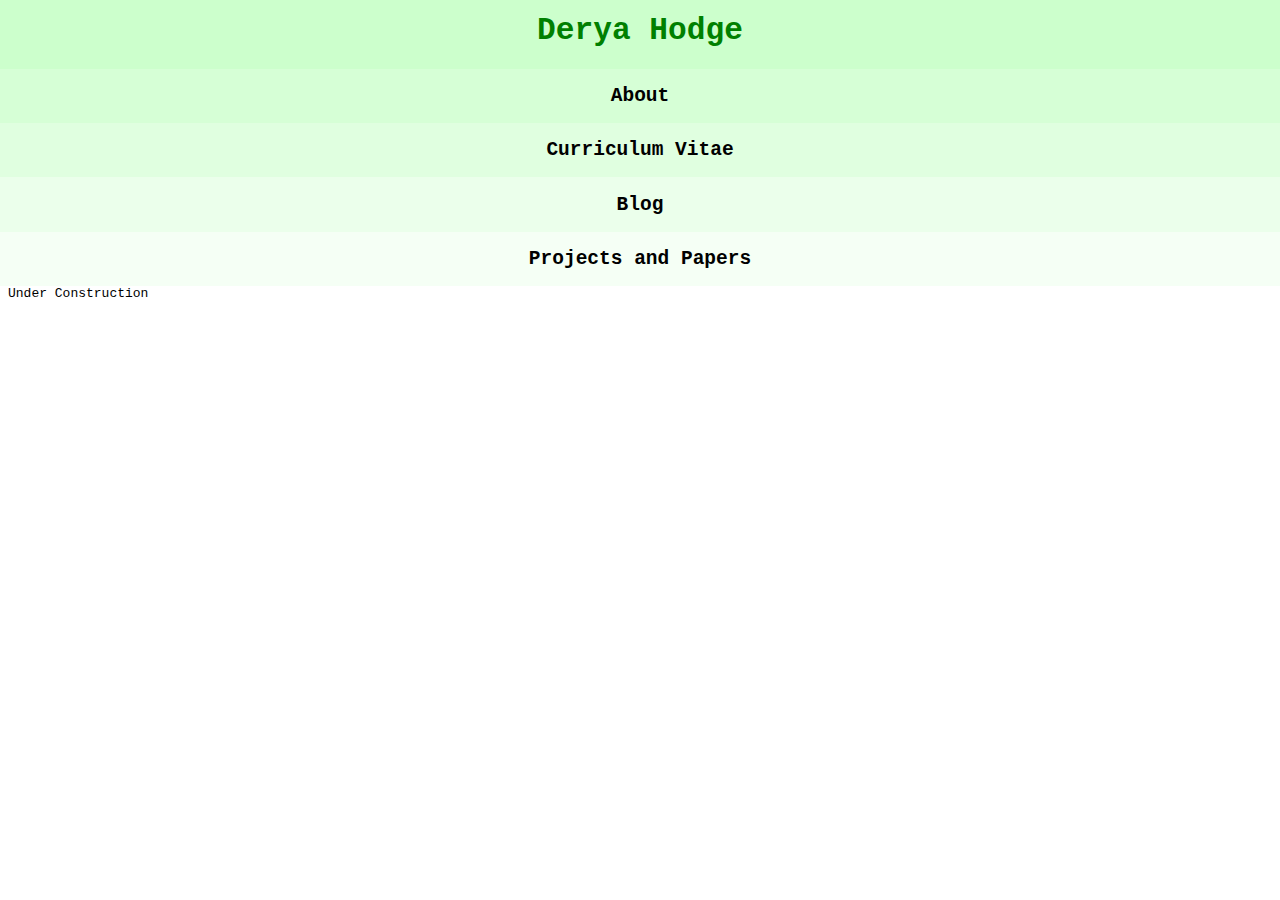
==== blog.html @ e3d4c44f "uniformity" ====
<!DOCTYPE html>
<html>

  <head>
    <meta charset="utf-8">
    <title>derya hodge</title>
    <link rel="stylesheet" href="/styles.css">
  </head>

  <header>
    <div id="head">
    <a href="https://deryahodge.github.io">
      <h1>Derya Hodge</h1>
    </a>
    </div>
  </header>

  <nav>
    <div id="home">
    <a href="https://deryahodge.github.io">
      <h2>About</h2>
    </a>
    </div>
    <div id="cv">
    <a href="/cv.html">
      <h2>Curriculum Vitae</h2>
    </a>
    </div>
    <div id="blog">
    <a href="/blog.html">
      <h2>Blog</h2>
    </a>
    </div>
    <div id="projects_papers">
    <a href="/projects_papers.html">
      <h2>Projects and Papers</h2>
    </a>
    </div>
  </nav>

  <main>
    <br/><p>Under Construction</p>
  </main>

</html>
---- styles.css ----
html {
  font-size: 100%;
  font-family: monospace;
  margin: -16px 0px 0px -8px;
}
h1 {
  color: green;
  }
h2 {
  color: black;
}
a:link {
  text-decoration: none
}
a:visited {
  text-decoration: none
}
a:hover {
  text-decoration: none
}
a:active {
  text-decoration: none
}
#head {
  width: 100vw;
  text-align: center;
  font-size: 1.2em;
  background-color: hsl(120, 100%, 90%);
  height: auto;
  float: left;
  margin: 0px;
  padding: 0px;
  position: relative;
}
#home {
  width: 100vw;
  text-align: center;
  font-size: 1em;
  background-color: hsl(120, 100%, 92%);
  height: auto;
  float: left;
  margin: 0px;
  padding: 0px;
  position: relative;
}
#cv {
  width: 100vw;
  text-align: center;
  font-size: 1em;
  background-color: hsl(120, 100%, 94%);
  height: auto;
  float: left;
  margin: 0px;
  padding: 0px;
  position: relative;
}
#blog {
  width: 100vw;
  text-align: center;
  font-size: 1em;
  background-color: hsl(120, 100%, 96%);
  height: auto;
  float: left;
  margin: 0px;
  padding: 0px;
  position: relative;
}
#projects_papers {
  width: 100vw;
  text-align: center;
  font-size: 1em;
  background-color: hsl(120, 100%, 98%);
  height: auto;
  float: left;
  margin: 0px;
  padding: 0px;
  position: relative;
}
main {
  font-size: 1em;
  margin: 8px;
}
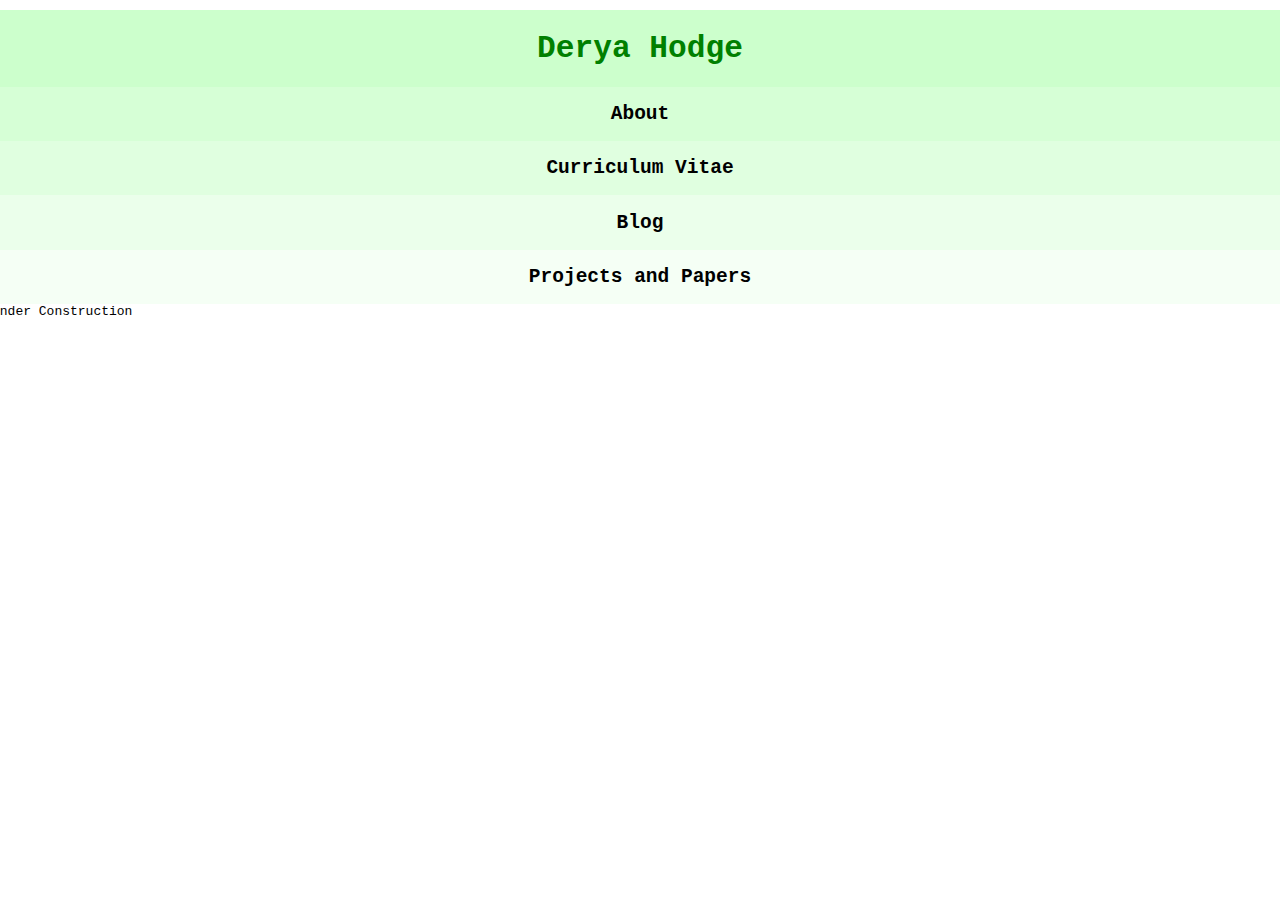
==== commit 44960ba0: "stylechange" ====
--- a/blog.html
+++ b/blog.html
@@ -39,7 +39,7 @@
   </nav>
 
   <main>
-    <br/><p>Under Construction</p>
+    <p>Under Construction</p>
   </main>
 
 </html>
--- a/styles.css
+++ b/styles.css
@@ -78,5 +78,5 @@
 }
 main {
   font-size: 1em;
-  margin: 8px;
+  margin: 2em -8px;
 }
